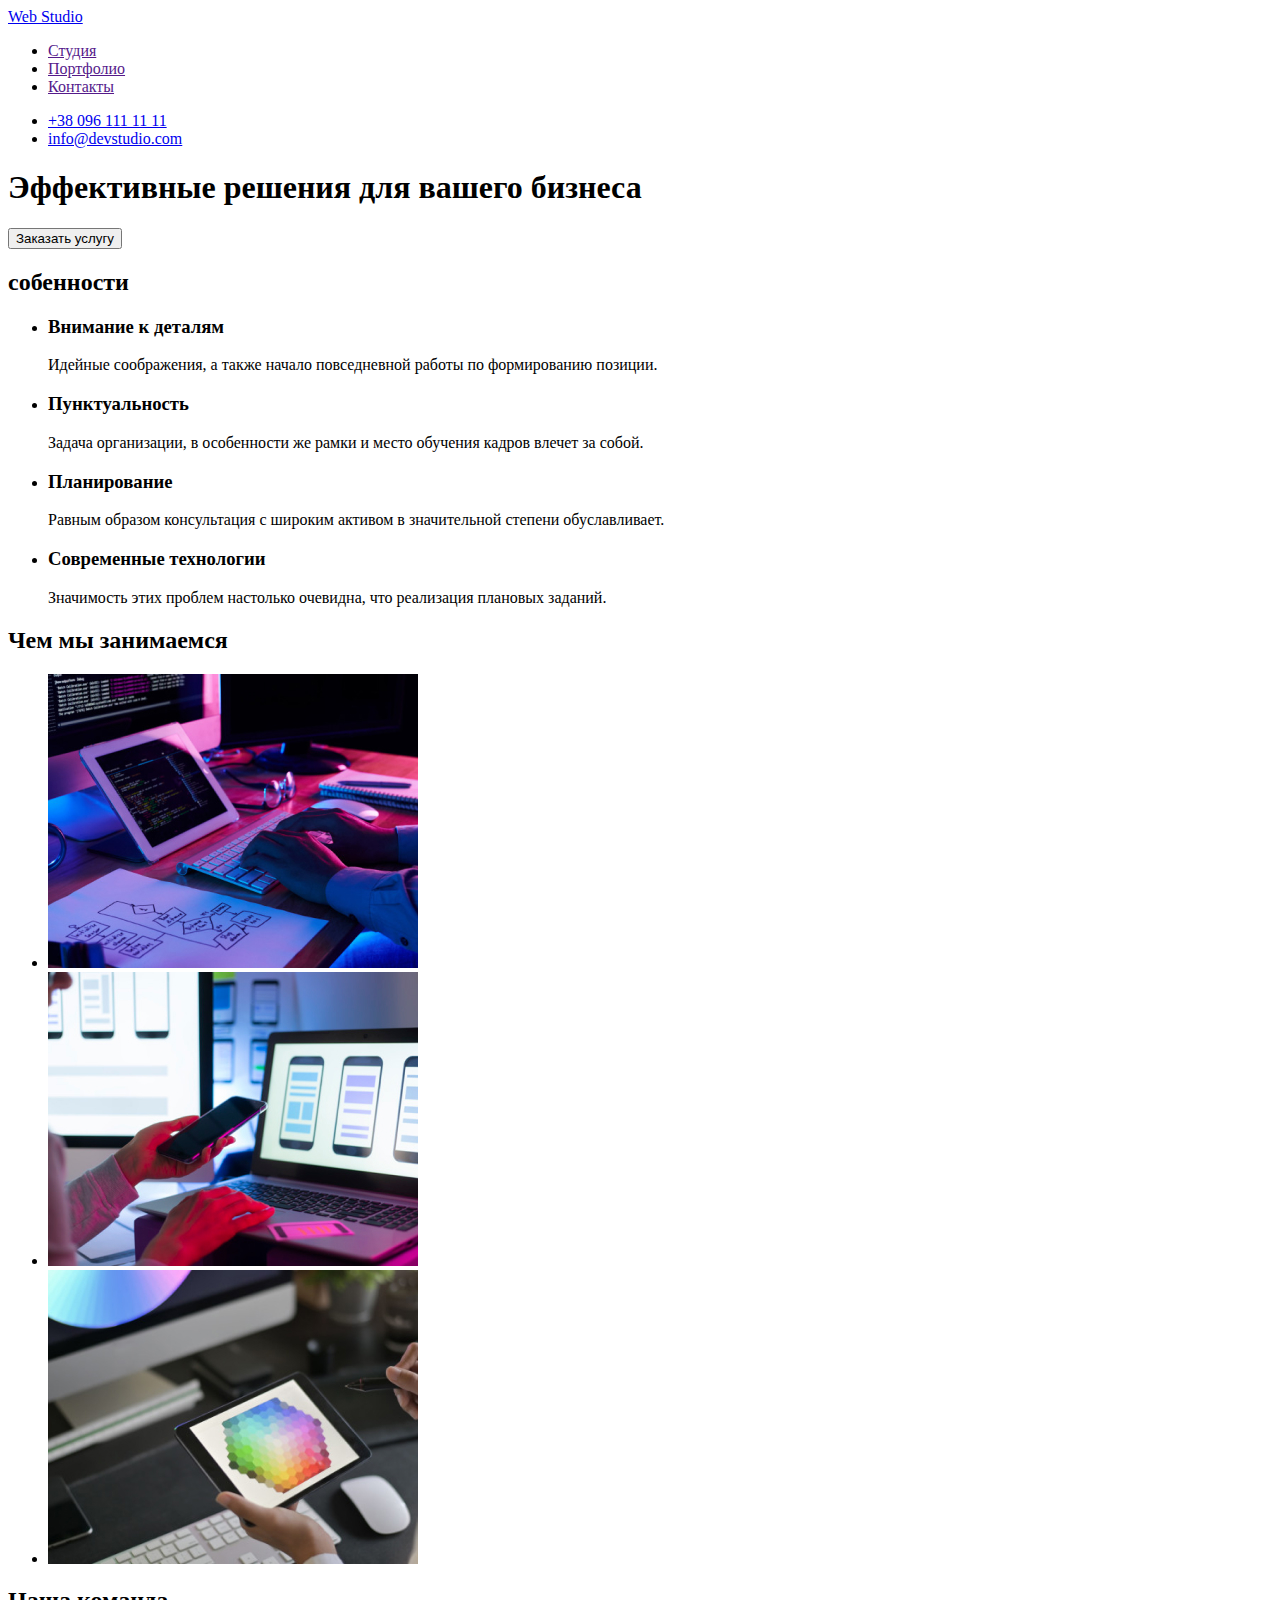
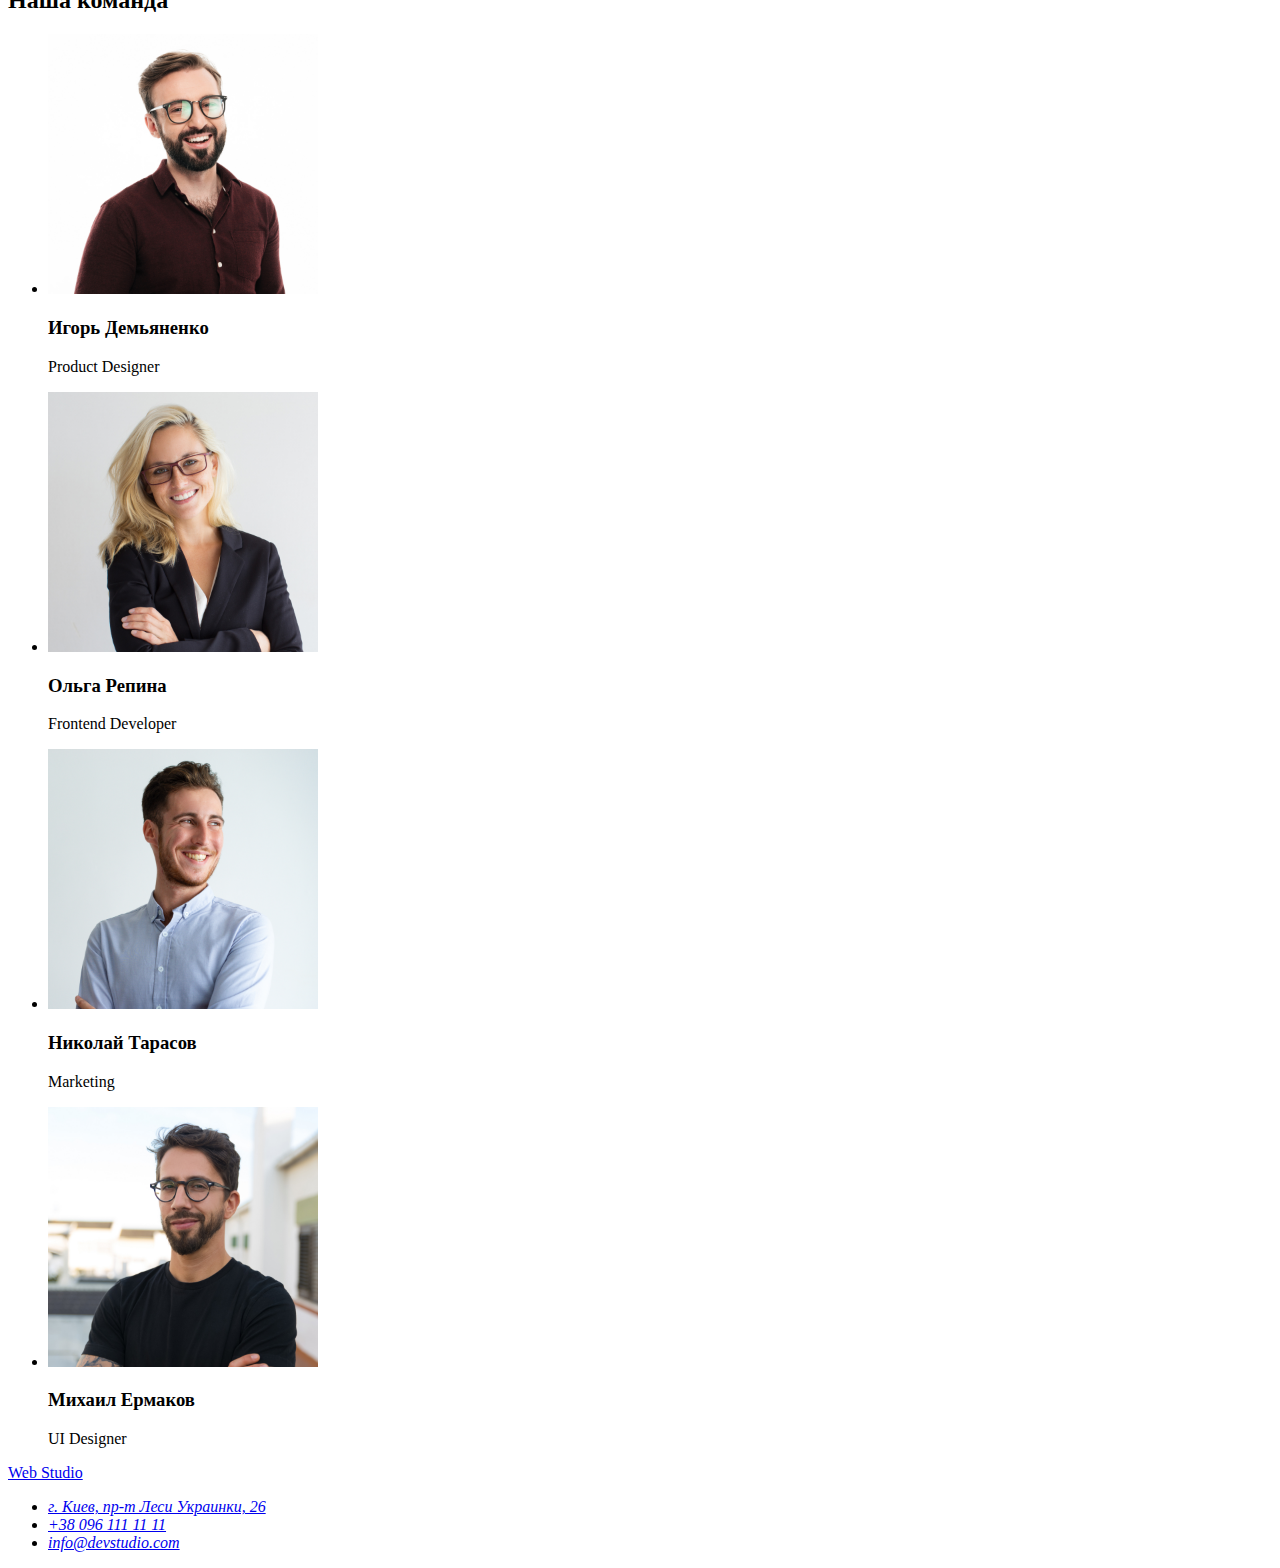
==== index.html @ ceca4559 "copy HW 1" ====
<!DOCTYPE html>
<html lang="ru">
<head>
    <meta charset="UTF-8">
    <meta http-equiv="X-UA-Compatible" content="IE=edge">
    <meta name="viewport" content="width=device-width, initial-scale=1.0">
    <title>Web Studio</title>
</head>
<body>
   

<!-- Строка с навигацией -->
<header>
<nav> 
     <a href="./">Web Studio</a>
<ul>
    <li><a href="">Студия</a></li>
    <li><a href="">Портфолио</a></li>
    <li><a href="">Контакты</a></li>
</ul>
</nav>
<ul> 
    <li><a href="tel:+380961111111">+38 096 111 11 11</a></li>
    <li><a href="mailto:info@devstudio.com">info@devstudio.com</a></li>
</ul>

</header>
<main>
<!-- Баннер  -->
    <section>
        <h1>Эффективные решения для вашего бизнеса</h1>
        <button type="button">Заказать услугу</button>
    </section>

<!-- Особеннсоти -->
<section>
    <h2>собенности</h2>
    <ul>
        <li><h3>Внимание к деталям</h3><p>Идейные соображения, а также начало повседневной работы по формированию позиции.</p></li>
        <li><h3>Пунктуальность</h3><p>Задача организации, в особенности же рамки и место обучения кадров влечет за собой.</p></li>
        <li><h3>Планирование</h3><p>Равным образом консультация с широким активом в значительной степени обуславливает.</p></li>
        <li><h3>Современные технологии</h3><p>Значимость этих проблем настолько очевидна, что реализация плановых заданий.</p></li>
    </ul>
</section>
<!-- Чем занимаемся -->
<section>
    <h2>Чем мы занимаемся</h2>
    <ul> 
    <li><img src="./images/img.jpg" alt="розробка сайтів" width="370"></li>
    <li><img src="./images/img2.jpg" alt="розробка мобільних додатків" width="370"></li>
    <li><img src="./images/img3.jpg" alt="дизайн лого" width="370"></li>
    </ul>
</section>
<!-- Команда -->
<section>
    <h2>Наша команда</h2>
    <ul>
        <li><div><img src="./images/igor.jpg" alt="" width="270"><h3>Игорь Демьяненко</h3><p>Product Designer</p></div></li>
        <li><div><img src="./images/olga.jpg" alt="" width="270"><h3>Ольга Репина</h3><p>Frontend Developer</p></div></li>
        <li><div><img src="./images/niko.jpg" alt="" width="270"><h3>Николай Тарасов</h3><p>Marketing</p></div></li>
        <li><div><img src="./images/miho.jpg" alt="" width="270"><h3>Михаил Ермаков</h3><p>UI Designer</p></div></li>

    </ul>
</section>
</main>
<!-- футер -->
<footer>
<a href="/">Web Studio</a>
<address>
    <ul>
        <li><a href="https://goo.gl/maps/2j7XMANTH2oE4sQw6" target="_blank" rel="noopener noreferrer">г. Киев, пр-т Леси Украинки, 26</a> </li>
        <li><a href="tel:+380961111111">+38 096 111 11 11</a></li>
        <li><a href="mailto:info@devstudio.com">info@devstudio.com</a></li>

</ul>
</address>
</footer>

</body>
</html>
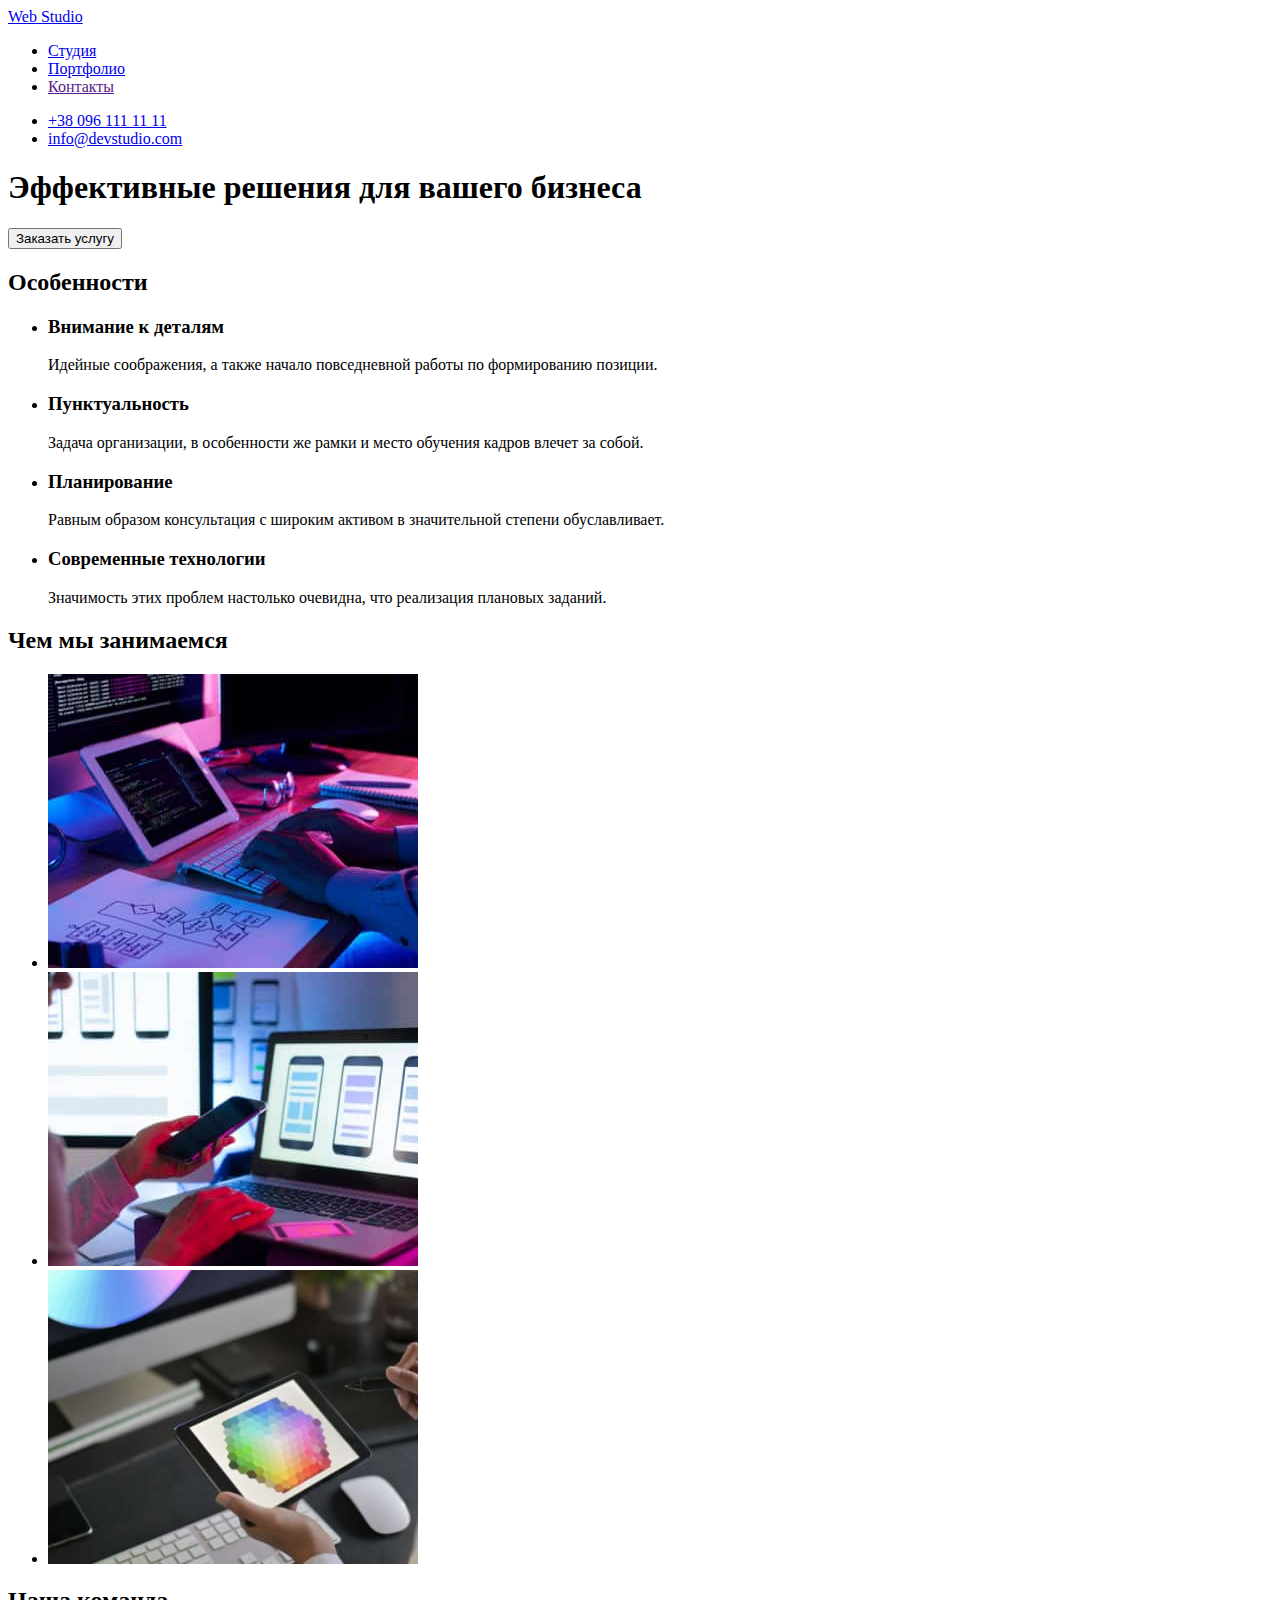
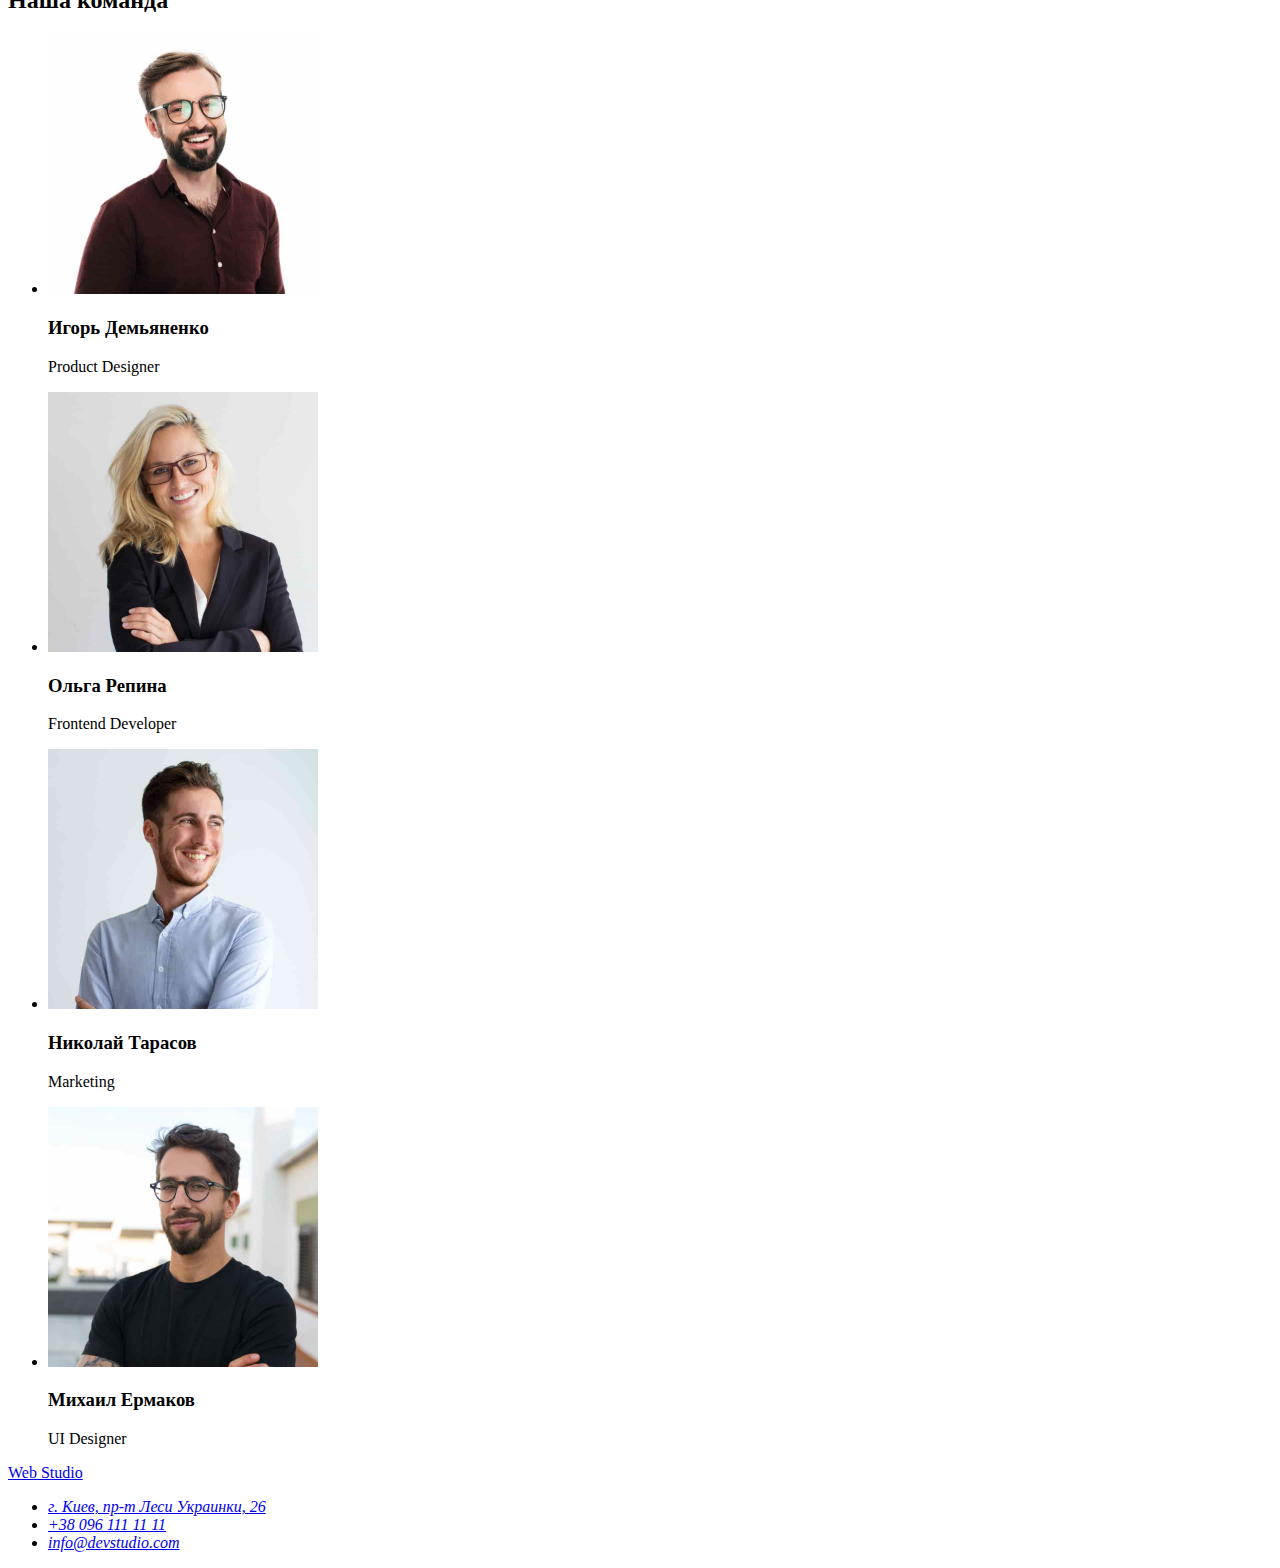
==== commit f196f576: "added links and css" ====
--- a/index.html
+++ b/index.html
@@ -1,21 +1,23 @@
 <!DOCTYPE html>
-<html lang="ru">
+<html lang="en">
 <head>
     <meta charset="UTF-8">
     <meta http-equiv="X-UA-Compatible" content="IE=edge">
     <meta name="viewport" content="width=device-width, initial-scale=1.0">
     <title>Web Studio</title>
+    <link rel="stylesheet" href="./css/styles.css">
+
 </head>
 <body>
    
 
 <!-- Строка с навигацией -->
-<header>
+<header class="header">
 <nav> 
-     <a href="./">Web Studio</a>
+     <a href="./"> <span class="web">Web</span> Studio</a>
 <ul>
-    <li><a href="">Студия</a></li>
-    <li><a href="">Портфолио</a></li>
+    <li><a href="./index.html">Студия</a></li>
+    <li><a href="./portfolio.html">Портфолио</a></li>
     <li><a href="">Контакты</a></li>
 </ul>
 </nav>
@@ -27,14 +29,14 @@
 </header>
 <main>
 <!-- Баннер  -->
-    <section>
+    <section class="banner">
         <h1>Эффективные решения для вашего бизнеса</h1>
         <button type="button">Заказать услугу</button>
     </section>
 
 <!-- Особеннсоти -->
 <section>
-    <h2>собенности</h2>
+    <h2 class="osob">Особенности</h2>
     <ul>
         <li><h3>Внимание к деталям</h3><p>Идейные соображения, а также начало повседневной работы по формированию позиции.</p></li>
         <li><h3>Пунктуальность</h3><p>Задача организации, в особенности же рамки и место обучения кадров влечет за собой.</p></li>
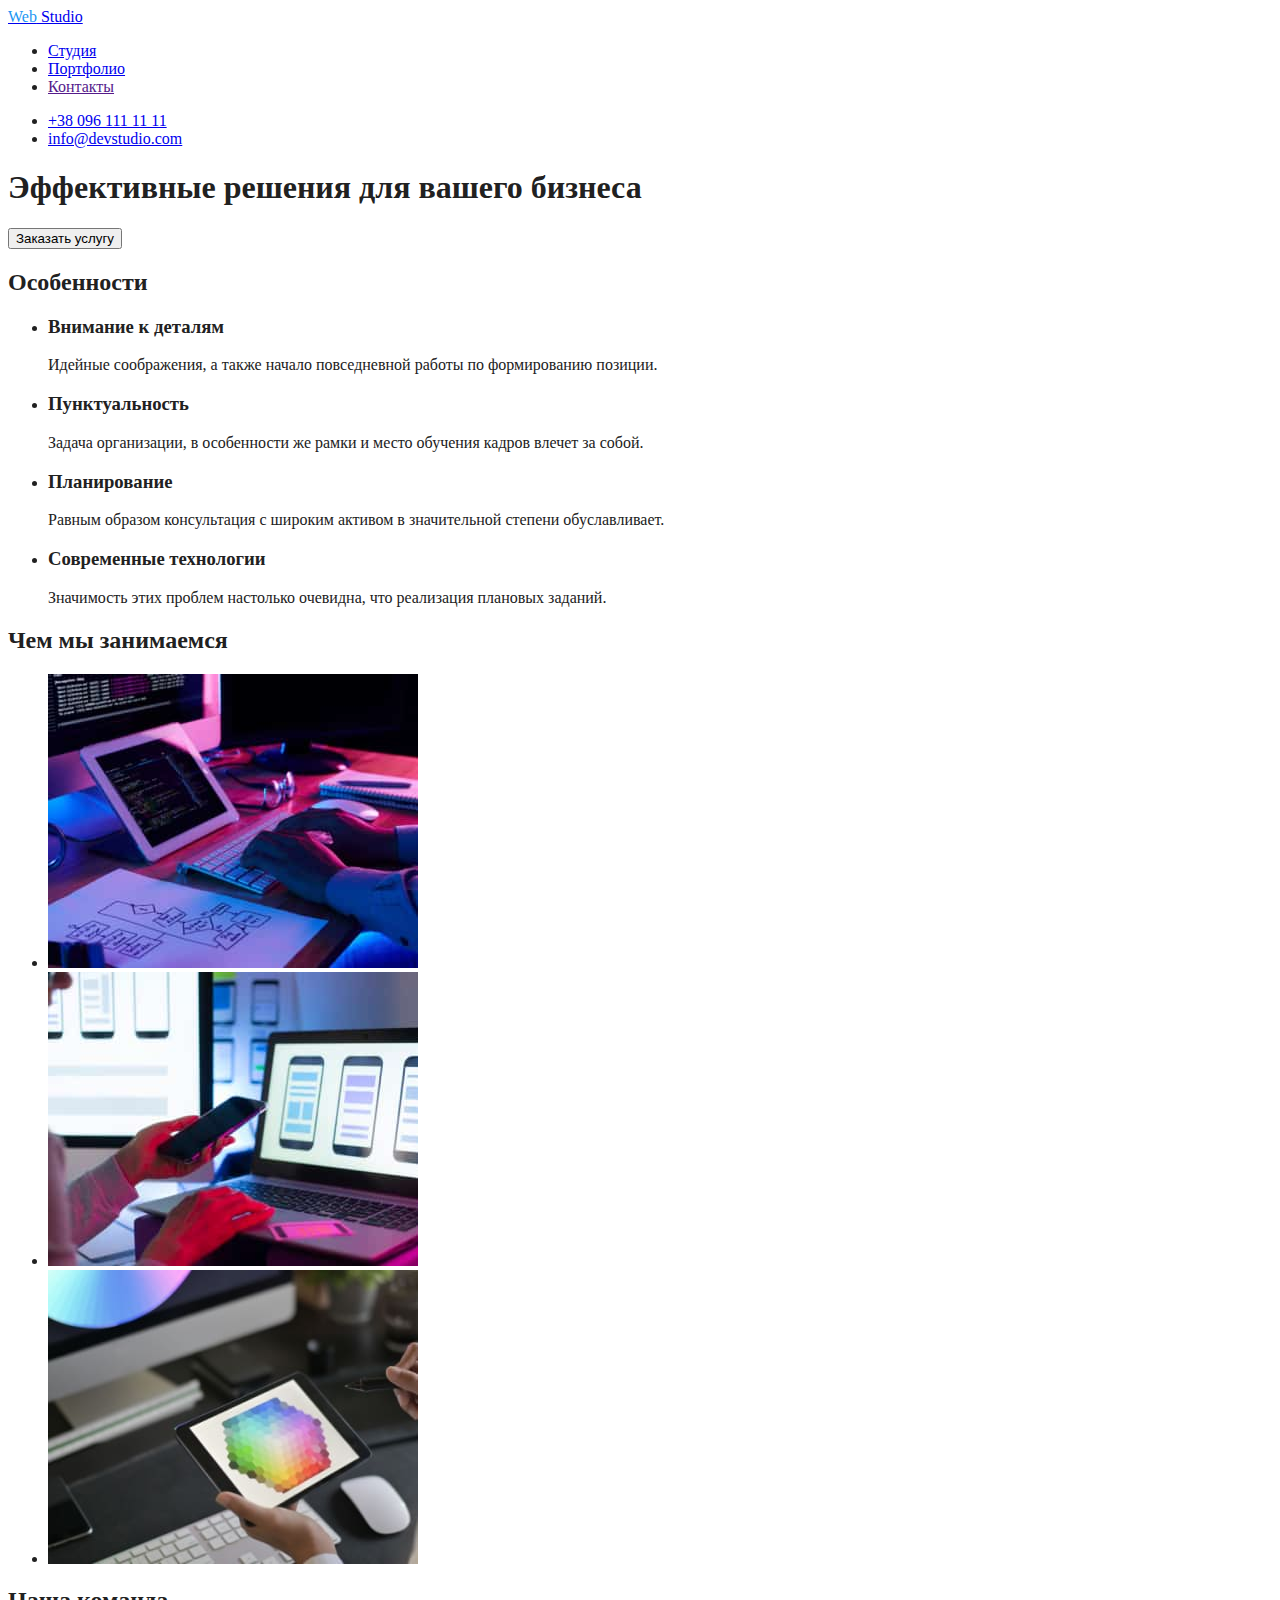
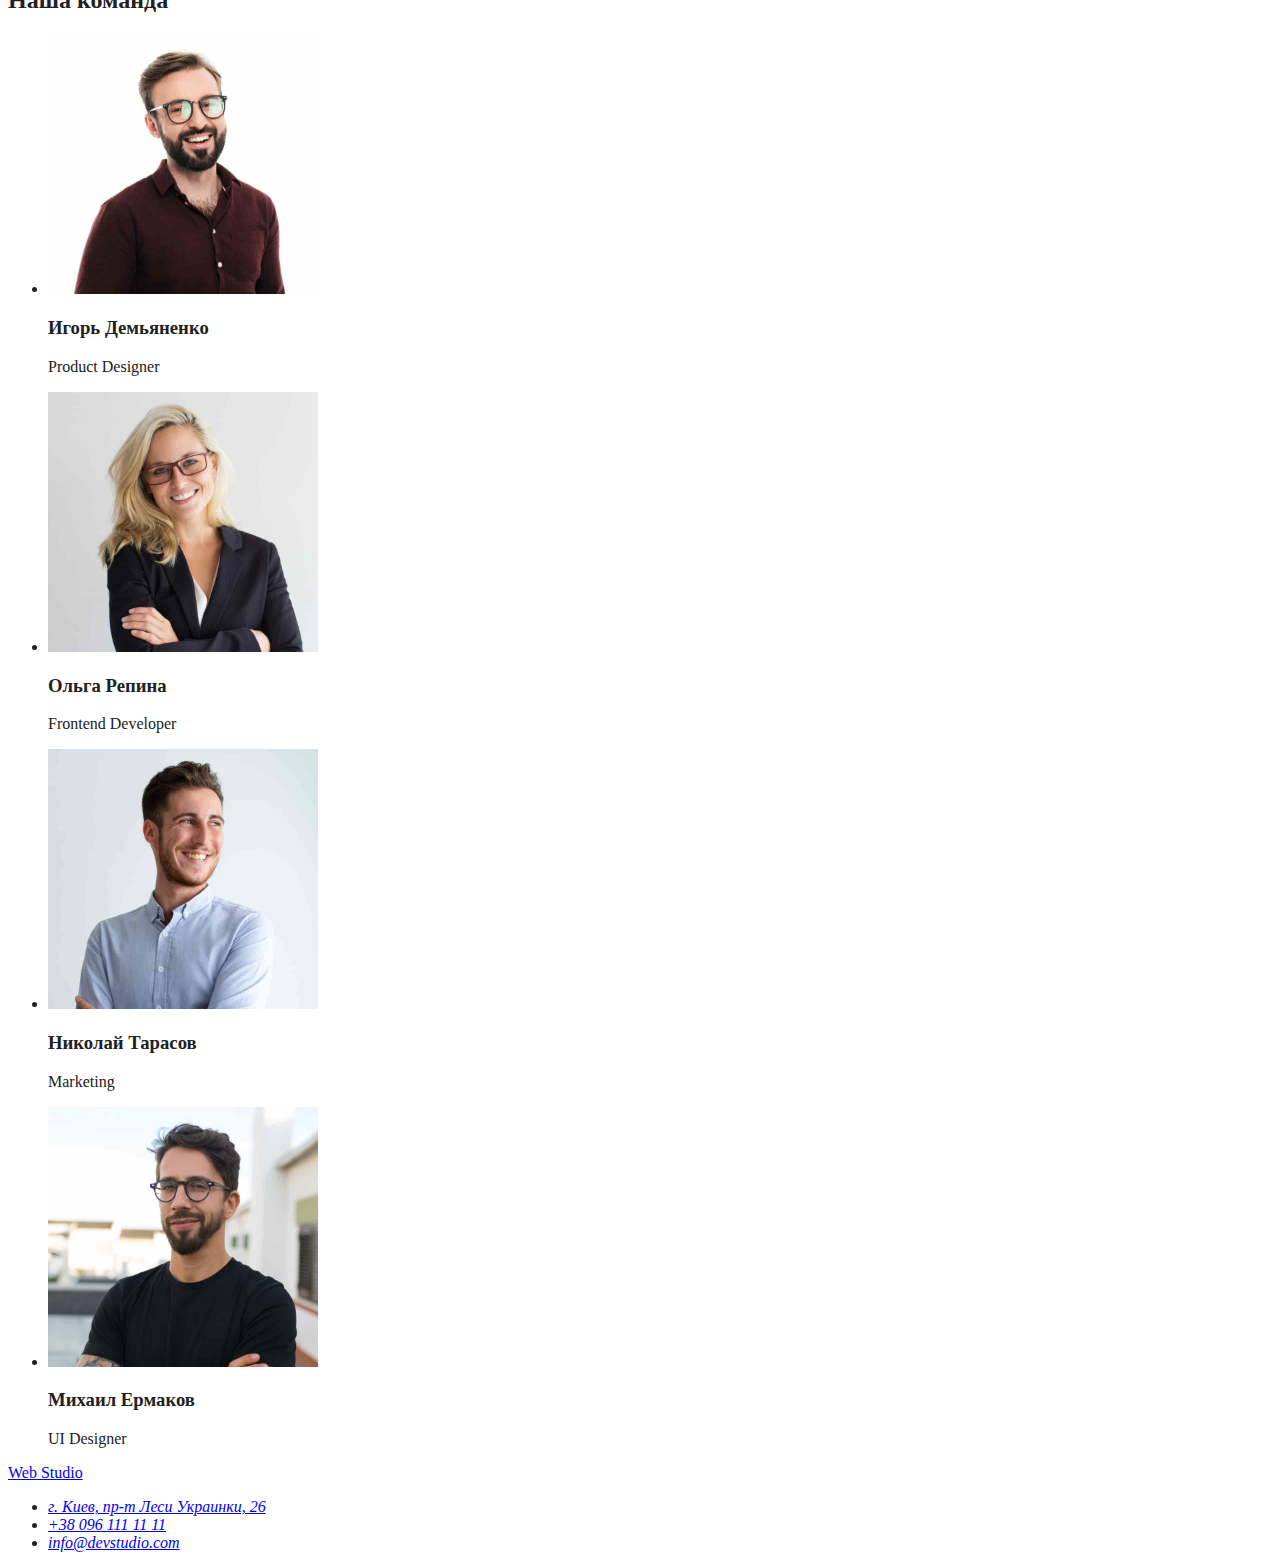
==== commit d041d842: "changed img , and adress img" ====
--- a/index.html
+++ b/index.html
@@ -1,82 +1,122 @@
 <!DOCTYPE html>
 <html lang="en">
-<head>
-    <meta charset="UTF-8">
-    <meta http-equiv="X-UA-Compatible" content="IE=edge">
-    <meta name="viewport" content="width=device-width, initial-scale=1.0">
+  <head>
+    <meta charset="UTF-8" />
+    <meta http-equiv="X-UA-Compatible" content="IE=edge" />
+    <meta name="viewport" content="width=device-width, initial-scale=1.0" />
     <title>Web Studio</title>
-    <link rel="stylesheet" href="./css/styles.css">
-
-</head>
-<body>
-   
-
-<!-- Строка с навигацией -->
-<header class="header">
-<nav> 
-     <a href="./"> <span class="web">Web</span> Studio</a>
-<ul>
-    <li><a href="./index.html">Студия</a></li>
-    <li><a href="./portfolio.html">Портфолио</a></li>
-    <li><a href="">Контакты</a></li>
-</ul>
-</nav>
-<ul> 
-    <li><a href="tel:+380961111111">+38 096 111 11 11</a></li>
-    <li><a href="mailto:info@devstudio.com">info@devstudio.com</a></li>
-</ul>
-
-</header>
-<main>
-<!-- Баннер  -->
-    <section class="banner">
+    <link rel="stylesheet" href="./css/styles.css" />
+  </head>
+  <body>
+    <!-- Строка с навигацией -->
+    <header>
+      <nav>
+        <a href="./"> <span class="web">Web</span> Studio</a>
+        <ul>
+          <li><a href=".bo/index.html">Студия</a></li>
+          <li><a href="./portfolio.html">Портфолио</a></li>
+          <li><a href="">Контакты</a></li>
+        </ul>
+      </nav>
+      <ul>
+        <li><a href="tel:+380961111111">+38 096 111 11 11</a></li>
+        <li><a href="mailto:info@devstudio.com">info@devstudio.com</a></li>
+      </ul>
+    </header>
+    <main>
+      <!-- Баннер  -->
+      <section class="banner">
         <h1>Эффективные решения для вашего бизнеса</h1>
         <button type="button">Заказать услугу</button>
-    </section>
+      </section>
 
-<!-- Особеннсоти -->
-<section>
-    <h2 class="osob">Особенности</h2>
-    <ul>
-        <li><h3>Внимание к деталям</h3><p>Идейные соображения, а также начало повседневной работы по формированию позиции.</p></li>
-        <li><h3>Пунктуальность</h3><p>Задача организации, в особенности же рамки и место обучения кадров влечет за собой.</p></li>
-        <li><h3>Планирование</h3><p>Равным образом консультация с широким активом в значительной степени обуславливает.</p></li>
-        <li><h3>Современные технологии</h3><p>Значимость этих проблем настолько очевидна, что реализация плановых заданий.</p></li>
-    </ul>
-</section>
-<!-- Чем занимаемся -->
-<section>
-    <h2>Чем мы занимаемся</h2>
-    <ul> 
-    <li><img src="./images/img.jpg" alt="розробка сайтів" width="370"></li>
-    <li><img src="./images/img2.jpg" alt="розробка мобільних додатків" width="370"></li>
-    <li><img src="./images/img3.jpg" alt="дизайн лого" width="370"></li>
-    </ul>
-</section>
-<!-- Команда -->
-<section>
-    <h2>Наша команда</h2>
-    <ul>
-        <li><div><img src="./images/igor.jpg" alt="" width="270"><h3>Игорь Демьяненко</h3><p>Product Designer</p></div></li>
-        <li><div><img src="./images/olga.jpg" alt="" width="270"><h3>Ольга Репина</h3><p>Frontend Developer</p></div></li>
-        <li><div><img src="./images/niko.jpg" alt="" width="270"><h3>Николай Тарасов</h3><p>Marketing</p></div></li>
-        <li><div><img src="./images/miho.jpg" alt="" width="270"><h3>Михаил Ермаков</h3><p>UI Designer</p></div></li>
-
-    </ul>
-</section>
-</main>
-<!-- футер -->
-<footer>
-<a href="/">Web Studio</a>
-<address>
-    <ul>
-        <li><a href="https://goo.gl/maps/2j7XMANTH2oE4sQw6" target="_blank" rel="noopener noreferrer">г. Киев, пр-т Леси Украинки, 26</a> </li>
-        <li><a href="tel:+380961111111">+38 096 111 11 11</a></li>
-        <li><a href="mailto:info@devstudio.com">info@devstudio.com</a></li>
-
-</ul>
-</address>
-</footer>
-
-</body>
-</html>+      <!-- Особеннсоти -->
+      <section>
+        <h2 class="osob">Особенности</h2>
+        <ul>
+          <li>
+            <h3>Внимание к деталям</h3>
+            <p>Идейные соображения, а также начало повседневной работы по формированию позиции.</p>
+          </li>
+          <li>
+            <h3>Пунктуальность</h3>
+            <p>
+              Задача организации, в особенности же рамки и место обучения кадров влечет за собой.
+            </p>
+          </li>
+          <li>
+            <h3>Планирование</h3>
+            <p>
+              Равным образом консультация с широким активом в значительной степени обуславливает.
+            </p>
+          </li>
+          <li>
+            <h3>Современные технологии</h3>
+            <p>Значимость этих проблем настолько очевидна, что реализация плановых заданий.</p>
+          </li>
+        </ul>
+      </section>
+      <!-- Чем занимаемся -->
+      <section>
+        <h2>Чем мы занимаемся</h2>
+        <ul>
+          <li><img src="./images/img.jpg" alt="розробка сайтів" width="370" /></li>
+          <li><img src="./images/img2.jpg" alt="розробка мобільних додатків" width="370" /></li>
+          <li><img src="./images/img3.jpg" alt="дизайн лого" width="370" /></li>
+        </ul>
+      </section>
+      <!-- Команда -->
+      <section>
+        <h2>Наша команда</h2>
+        <ul>
+          <li>
+            <div>
+              <img src="./images/igor.jpg" alt="" width="270" />
+              <h3>Игорь Демьяненко</h3>
+              <p>Product Designer</p>
+            </div>
+          </li>
+          <li>
+            <div>
+              <img src="./images/olga.jpg" alt="" width="270" />
+              <h3>Ольга Репина</h3>
+              <p>Frontend Developer</p>
+            </div>
+          </li>
+          <li>
+            <div>
+              <img src="./images/niko.jpg" alt="" width="270" />
+              <h3>Николай Тарасов</h3>
+              <p>Marketing</p>
+            </div>
+          </li>
+          <li>
+            <div>
+              <img src="./images/miho.jpg" alt="" width="270" />
+              <h3>Михаил Ермаков</h3>
+              <p>UI Designer</p>
+            </div>
+          </li>
+        </ul>
+      </section>
+    </main>
+    <!-- футер -->
+    <footer>
+      <a href="/">Web Studio</a>
+      <address>
+        <ul>
+          <li>
+            <a
+              href="https://goo.gl/maps/2j7XMANTH2oE4sQw6"
+              target="_blank"
+              rel="noopener noreferrer"
+              >г. Киев, пр-т Леси Украинки, 26</a
+            >
+          </li>
+          <li><a href="tel:+380961111111">+38 096 111 11 11</a></li>
+          <li><a href="mailto:info@devstudio.com">info@devstudio.com</a></li>
+        </ul>
+      </address>
+    </footer>
+  </body>
+</html>
--- a/css/styles.css
+++ b/css/styles.css
@@ -0,0 +1,21 @@
+/* colors for project */
+:root { 
+    --main-text-color: #212121;
+    --secondary-text-color : #757575;
+    --main-color-project : #FFFFFF;
+    --secondary-color-project : #2196F3;
+    --background-second-color: #2F303A;
+
+    
+}
+
+
+
+/* tag body */
+
+body {background-color: var(--main-color-project);
+color: var(--main-text-color);}
+
+/* CSS Header */
+
+.web {color: var(--secondary-color-project) ;}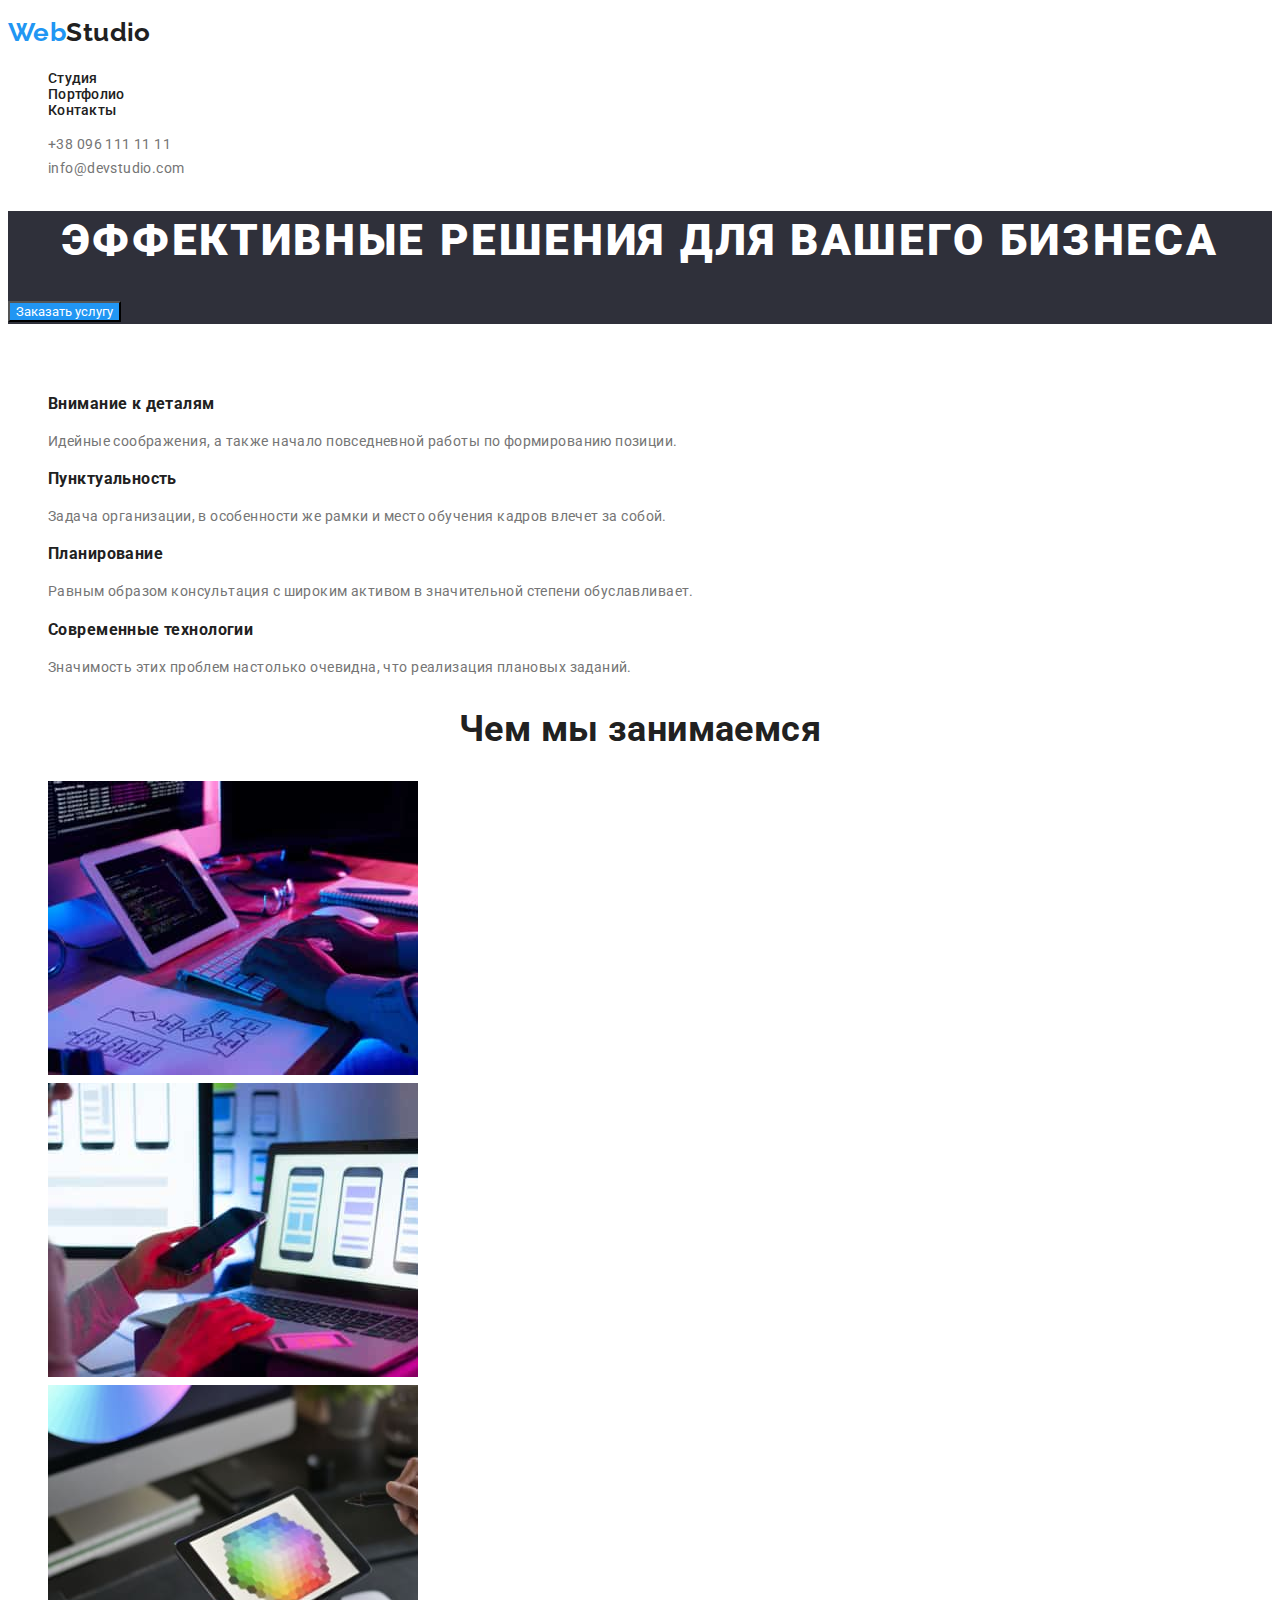
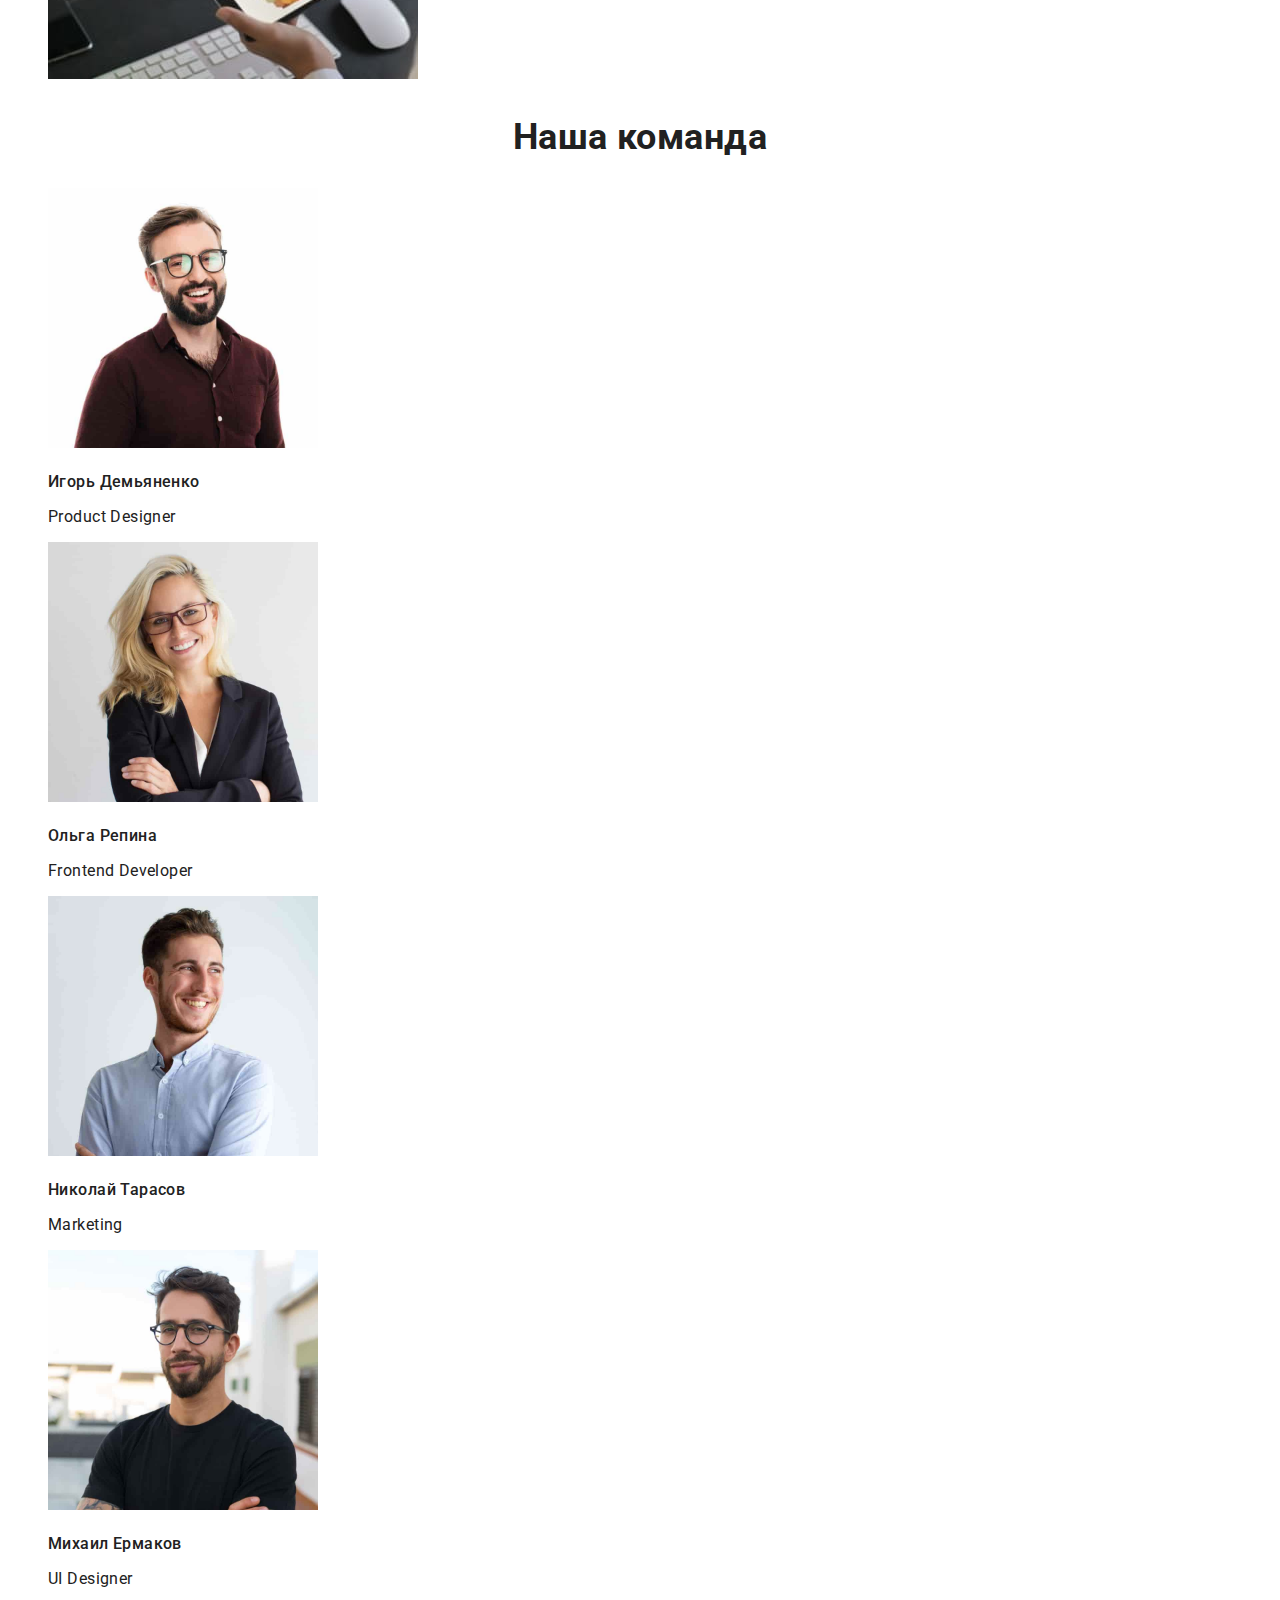
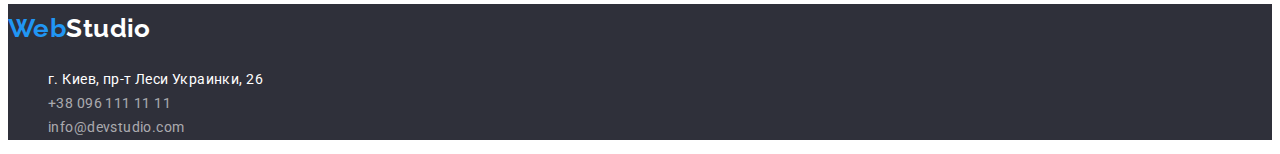
==== commit 408544e4: "complited portfolio.html and CSS for whole file" ====
--- a/index.html
+++ b/index.html
@@ -5,116 +5,123 @@
     <meta http-equiv="X-UA-Compatible" content="IE=edge" />
     <meta name="viewport" content="width=device-width, initial-scale=1.0" />
     <title>Web Studio</title>
+    <link rel="preconnect" href="https://fonts.googleapis.com" />
+    <link rel="preconnect" href="https://fonts.gstatic.com" crossorigin />
+    <link
+      href="https://fonts.googleapis.com/css2?family=Raleway:wght@700&family=Roboto:wght@400;500;700;900&display=swap"
+      rel="stylesheet"
+    />
     <link rel="stylesheet" href="./css/styles.css" />
   </head>
   <body>
-    <!-- Строка с навигацией -->
+    <!-- Navigation -->
     <header>
-      <nav>
-        <a href="./"> <span class="web">Web</span> Studio</a>
-        <ul>
-          <li><a href=".bo/index.html">Студия</a></li>
-          <li><a href="./portfolio.html">Портфолио</a></li>
-          <li><a href="">Контакты</a></li>
+      <nav class="header-nav">
+        <a href="./index.html" class="logo"> <span class="textweb">Web</span>Studio</a>
+        <ul class="list">
+          <li><a href="./index.html" class="nav-link">Студия</a></li>
+          <li><a href="./portfolio.html" class="nav-link">Портфолио</a></li>
+          <li><a href="#" class="nav-link">Контакты</a></li>
         </ul>
       </nav>
-      <ul>
-        <li><a href="tel:+380961111111">+38 096 111 11 11</a></li>
-        <li><a href="mailto:info@devstudio.com">info@devstudio.com</a></li>
+      <ul class="list">
+        <li><a href="tel:+380961111111" class="contacts-header">+38 096 111 11 11</a></li>
+        <li><a href="mailto:info@devstudio.com" class="contacts-header">info@devstudio.com</a></li>
       </ul>
     </header>
     <main>
-      <!-- Баннер  -->
-      <section class="banner">
-        <h1>Эффективные решения для вашего бизнеса</h1>
+      <!-- Hero  -->
+      <section class="hero">
+        <h1 class="title">Эффективные решения для вашего бизнеса</h1>
         <button type="button">Заказать услугу</button>
       </section>
 
-      <!-- Особеннсоти -->
-      <section>
-        <h2 class="osob">Особенности</h2>
-        <ul>
+      <!--Features -->
+      <section class="features">
+        <h2 class="s-title">Особенности</h2>
+        <ul class="list">
           <li>
-            <h3>Внимание к деталям</h3>
+            <h3 class="title">Внимание к деталям</h3>
             <p>Идейные соображения, а также начало повседневной работы по формированию позиции.</p>
           </li>
           <li>
-            <h3>Пунктуальность</h3>
+            <h3 class="title">Пунктуальность</h3>
             <p>
               Задача организации, в особенности же рамки и место обучения кадров влечет за собой.
             </p>
           </li>
           <li>
-            <h3>Планирование</h3>
+            <h3 class="title">Планирование</h3>
             <p>
               Равным образом консультация с широким активом в значительной степени обуславливает.
             </p>
           </li>
           <li>
-            <h3>Современные технологии</h3>
+            <h3 class="title">Современные технологии</h3>
             <p>Значимость этих проблем настолько очевидна, что реализация плановых заданий.</p>
           </li>
         </ul>
       </section>
-      <!-- Чем занимаемся -->
-      <section>
-        <h2>Чем мы занимаемся</h2>
-        <ul>
+      <!-- What we Do -->
+      <section class="works">
+        <h2 class="title">Чем мы занимаемся</h2>
+        <ul class="list">
           <li><img src="./images/img.jpg" alt="розробка сайтів" width="370" /></li>
           <li><img src="./images/img2.jpg" alt="розробка мобільних додатків" width="370" /></li>
           <li><img src="./images/img3.jpg" alt="дизайн лого" width="370" /></li>
         </ul>
       </section>
-      <!-- Команда -->
-      <section>
-        <h2>Наша команда</h2>
-        <ul>
+      <!-- Team -->
+      <section class="team">
+        <h2 class="title">Наша команда</h2>
+        <ul class="list">
           <li>
             <div>
               <img src="./images/igor.jpg" alt="" width="270" />
-              <h3>Игорь Демьяненко</h3>
-              <p>Product Designer</p>
+              <h3 class="name">Игорь Демьяненко</h3>
+              <p class="job">Product Designer</p>
             </div>
           </li>
           <li>
             <div>
               <img src="./images/olga.jpg" alt="" width="270" />
-              <h3>Ольга Репина</h3>
-              <p>Frontend Developer</p>
+              <h3 class="name">Ольга Репина</h3>
+              <p class="job">Frontend Developer</p>
             </div>
           </li>
           <li>
             <div>
               <img src="./images/niko.jpg" alt="" width="270" />
-              <h3>Николай Тарасов</h3>
-              <p>Marketing</p>
+              <h3 class="name">Николай Тарасов</h3>
+              <p class="job">Marketing</p>
             </div>
           </li>
           <li>
             <div>
               <img src="./images/miho.jpg" alt="" width="270" />
-              <h3>Михаил Ермаков</h3>
-              <p>UI Designer</p>
+              <h3 class="name">Михаил Ермаков</h3>
+              <p class="job">UI Designer</p>
             </div>
           </li>
         </ul>
       </section>
     </main>
     <!-- футер -->
-    <footer>
-      <a href="/">Web Studio</a>
+    <footer class="foot">
+      <a href="./index.html" class="logo"><span class="textweb">Web</span><span class="textstudio">Studio</span></a>
       <address>
-        <ul>
+        <ul class="list">
           <li>
             <a
               href="https://goo.gl/maps/2j7XMANTH2oE4sQw6"
               target="_blank"
               rel="noopener noreferrer"
+              class="link adress"
               >г. Киев, пр-т Леси Украинки, 26</a
             >
           </li>
-          <li><a href="tel:+380961111111">+38 096 111 11 11</a></li>
-          <li><a href="mailto:info@devstudio.com">info@devstudio.com</a></li>
+          <li><a href="tel:+380961111111" class="link contact">+38 096 111 11 11</a></li>
+          <li><a href="mailto:info@devstudio.com" class="link contact">info@devstudio.com</a></li>
         </ul>
       </address>
     </footer>
--- a/css/styles.css
+++ b/css/styles.css
@@ -1,21 +1,196 @@
 /* colors for project */
-:root { 
-    --main-text-color: #212121;
-    --secondary-text-color : #757575;
-    --main-color-project : #FFFFFF;
-    --secondary-color-project : #2196F3;
-    --background-second-color: #2F303A;
-
-    
+:root {
+  --main-text-color: #212121;
+  --secondary-text-color: #757575;
+  --main-color-project: #ffffff;
+  --secondary-color-project: #2196f3;
+  --background-second-color: #2f303a;
 }
-
-
 
 /* tag body */
 
-body {background-color: var(--main-color-project);
-color: var(--main-text-color);}
+body {
+  background-color: var(--main-color-project);
+  color: var(--main-text-color);
+  font-family: Roboto, sans-serif;
+  font-size: 14px;
+  line-height: 1.71;
+  letter-spacing: 0.03em;
+}
+button {
+  font-family: inherit;
+}
+
+/* For document */
+
+.list {
+  list-style: none;
+}
 
 /* CSS Header */
 
-.web {color: var(--secondary-color-project) ;}+/* webstudio */
+.logo {
+  color: var(--main-text-color);
+  text-decoration: none;
+  font-family: 'Raleway', sans-serif;
+  font-weight: 700;
+  font-size: 26px;
+  line-height: 1.9;
+}
+.textweb {
+  color: var(--secondary-color-project);
+}
+
+/* Navigation header */
+
+.header-nav .list {
+  font-weight: 500;
+  line-height: 1.14;
+  letter-spacing: 0.02em;
+}
+
+.nav-link {
+  color: var(--main-text-color);
+  text-decoration: none;
+}
+
+.nav-link:hover,
+.nav-link:focus {
+  color: var(--secondary-color-project);
+}
+
+.contacts-header {
+  color: var(--secondary-text-color);
+  text-decoration: none;
+}
+.contacts-header:focus,
+.contacts-header:hover {
+  color: var(--secondary-color-project);
+}
+
+/* CSS main HTML */
+
+/* Hero */
+.hero {
+  background-color: var(--background-second-color);
+}
+
+.hero .title {
+  color: var(--main-color-project);
+  font-weight: 900;
+  font-size: 44px;
+  line-height: 1.36;
+  text-align: center;
+  letter-spacing: 0.06em;
+  text-transform: uppercase;
+}
+
+.hero button {
+  color: var(--main-color-project);
+  background-color: var(--secondary-color-project);
+  cursor: pointer;
+}
+
+/* features */
+
+.features .s-title {
+  opacity: 0;
+  /* display: none;*/
+}
+
+.features .list {
+  line-height: 1.71;
+  color: var(--secondary-text-color);
+}
+
+.features .title {
+  font-weight: 700;
+  line-height: 1.14;
+  color: var(--main-text-color);
+}
+
+/* what we do  */
+
+.works .title,
+.team .title {
+  font-weight: 700;
+  font-size: 36px;
+  line-height: 1.16;
+  text-align: center;
+}
+
+/* Team  */
+
+.team .name {
+  font-weight: 500;
+  font-size: 16px;
+  line-height: 1.19;
+}
+.team .job {
+  font-size: 16px;
+  line-height: 1.19;
+}
+
+/* CSS footer */
+.foot { 
+  background-color: var(--background-second-color);
+}
+
+.foot address {font-style: normal;
+}
+.textstudio {
+  color: var(--main-color-project);
+}
+.foot .link {
+  font-size: 14px;
+  line-height: 1.71;
+  letter-spacing: 0.03em;
+  color: rgba(255, 255, 255, 0.6);
+  text-decoration: none;
+}
+
+.foot .contact:hover,
+.foot .contact:focus {
+  color: var(--secondary-color-project);
+}
+
+.foot .adress {
+  color: var(--main-color-project);
+}
+
+/* CSS main Portfolio */
+
+.list-button {
+    list-style: none;
+/* font-weight: 500;
+font-size: 16px;
+line-height: 1.62px; */
+}
+.list-button button {
+font-family:Roboto, sans-serif;
+font-style: normal;
+font-size: 16px;
+font-weight: 500;
+cursor: pointer;
+color: var(--main-text-color);
+background-color: #F5F4FA ;
+ }
+
+ .list-button button:hover,.list-button button:focus {
+    color: var(--main-color-project);
+    background-color: var(--secondary-color-project);
+ }
+
+.list-projects {
+font-size: 16px;
+line-height: 1.88;
+color: var(--secondary-text-color);
+list-style: none;}
+
+.list-projects .title { 
+font-weight: 700;
+font-size: 18px;
+line-height: 2;
+letter-spacing: 0.06em;
+color: var(--main-text-color);}
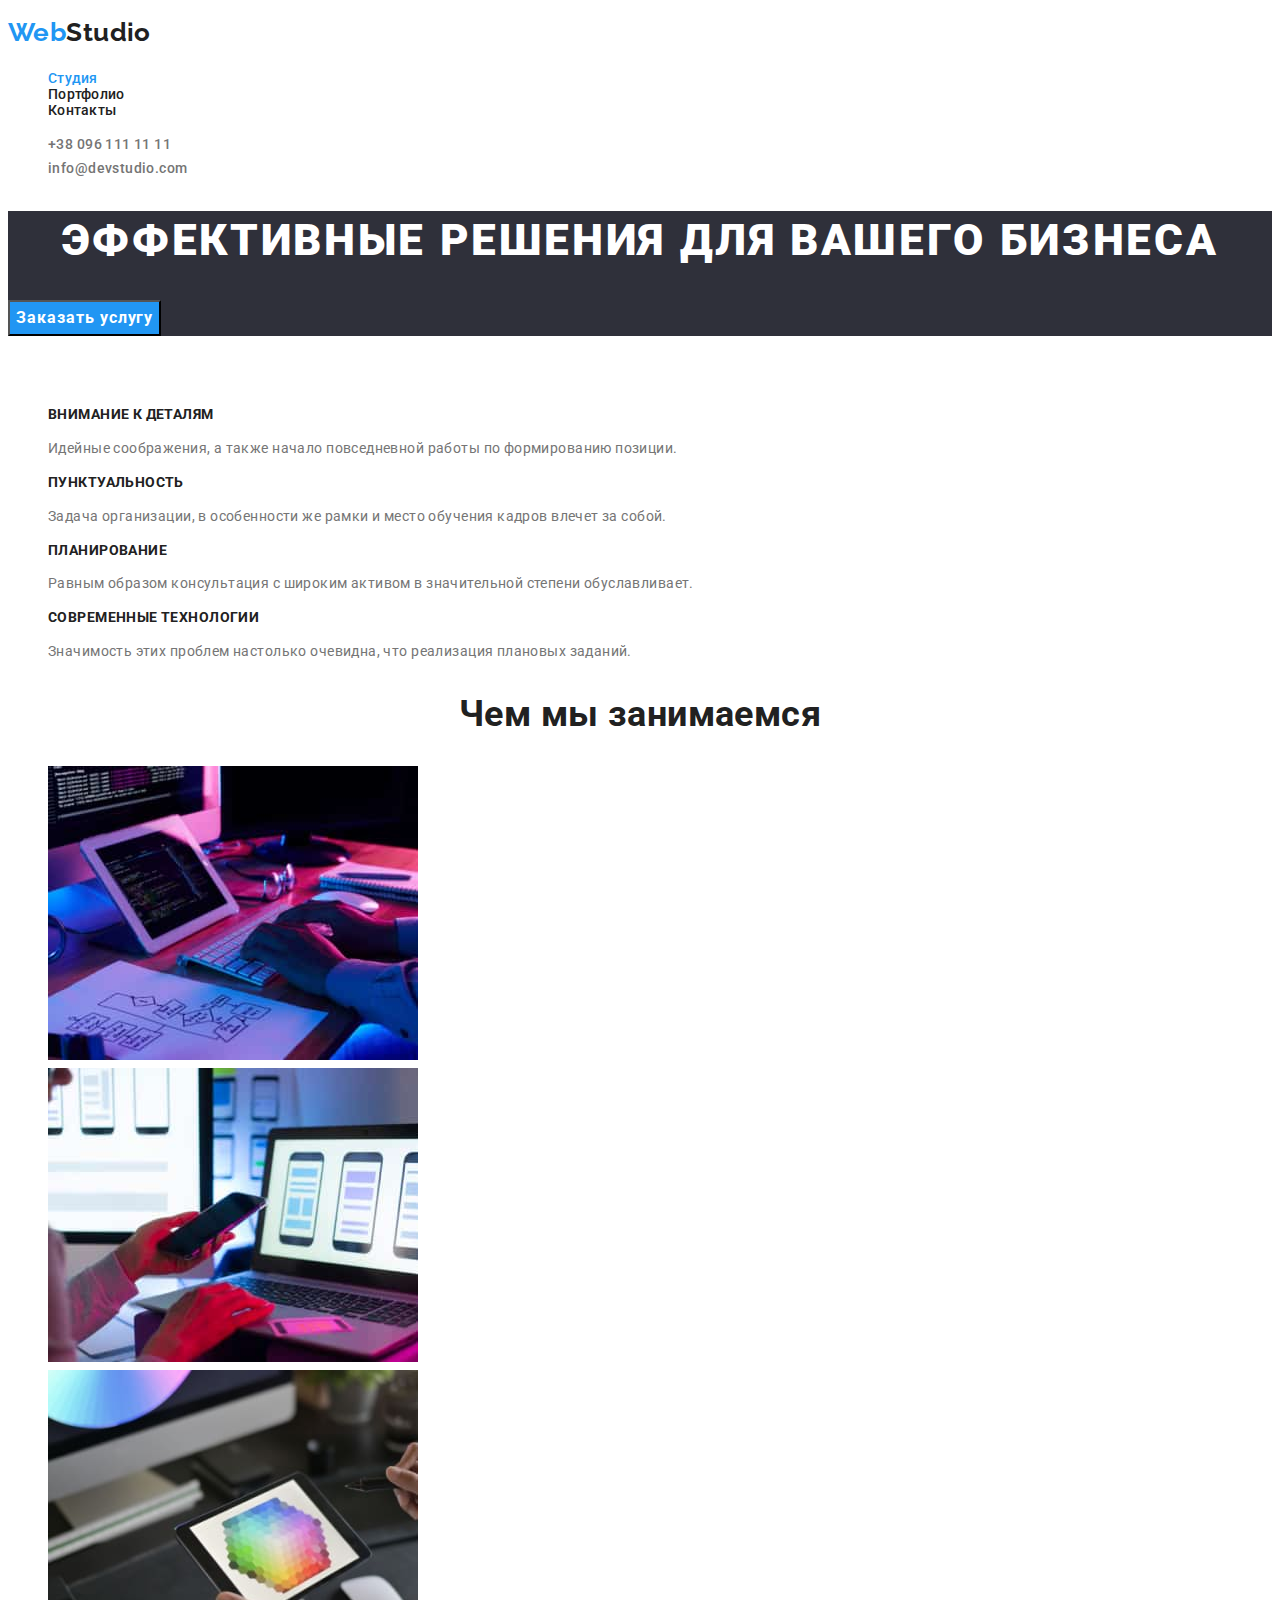
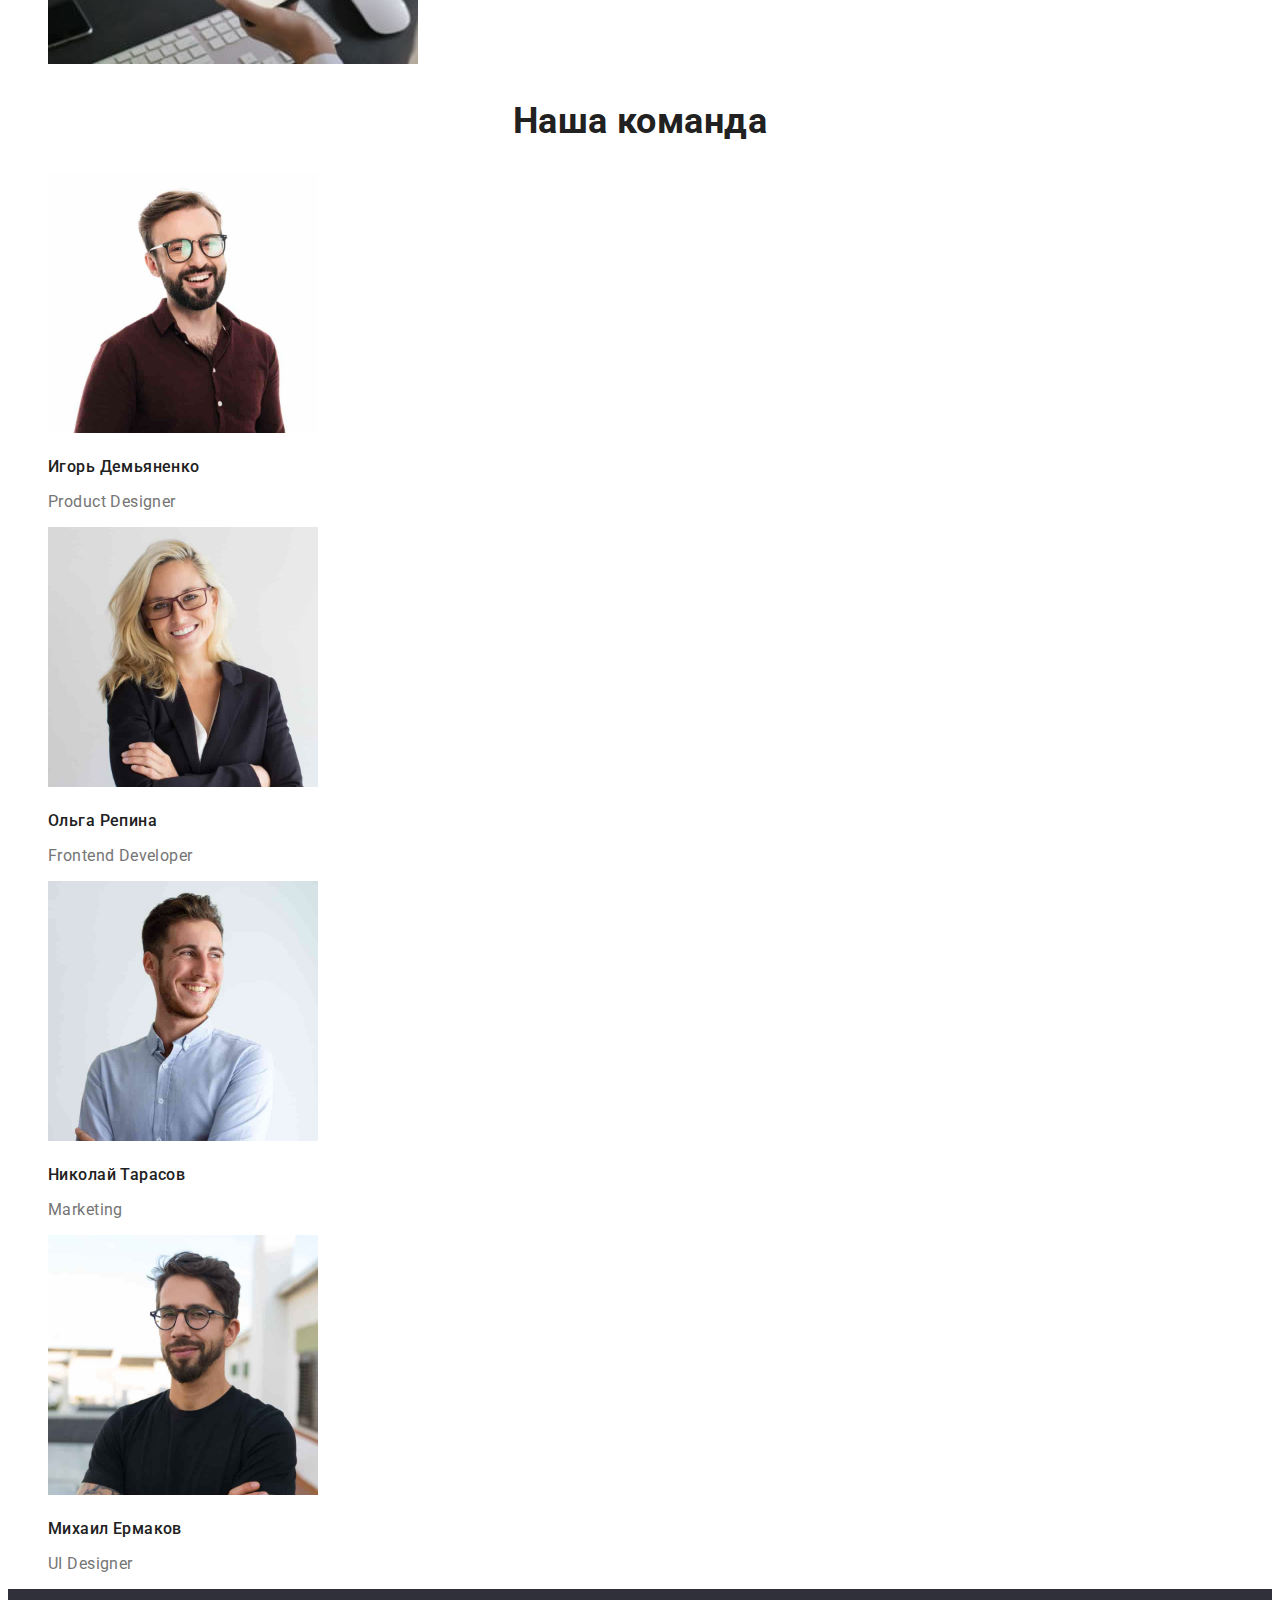
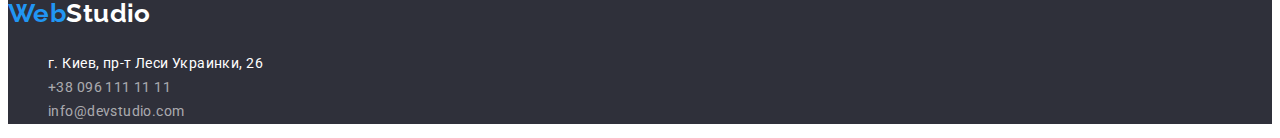
==== commit 78b88ad7: "fixed contacts text , fixed current , fixed text in main" ====
--- a/index.html
+++ b/index.html
@@ -1,5 +1,5 @@
 <!DOCTYPE html>
-<html lang="en">
+<html lang="ru">
   <head>
     <meta charset="UTF-8" />
     <meta http-equiv="X-UA-Compatible" content="IE=edge" />
@@ -19,7 +19,7 @@
       <nav class="header-nav">
         <a href="./index.html" class="logo"> <span class="textweb">Web</span>Studio</a>
         <ul class="list">
-          <li><a href="./index.html" class="nav-link">Студия</a></li>
+          <li><a href="./index.html" class="nav-link current">Студия</a></li>
           <li><a href="./portfolio.html" class="nav-link">Портфолио</a></li>
           <li><a href="#" class="nav-link">Контакты</a></li>
         </ul>
--- a/css/styles.css
+++ b/css/styles.css
@@ -17,9 +17,6 @@
   line-height: 1.71;
   letter-spacing: 0.03em;
 }
-button {
-  font-family: inherit;
-}
 
 /* For document */
 
@@ -60,9 +57,14 @@
   color: var(--secondary-color-project);
 }
 
+.list .nav-link.current { 
+  color: var(--secondary-color-project);
+}
+
 .contacts-header {
   color: var(--secondary-text-color);
   text-decoration: none;
+  font-weight: 500;
 }
 .contacts-header:focus,
 .contacts-header:hover {
@@ -90,6 +92,17 @@
   color: var(--main-color-project);
   background-color: var(--secondary-color-project);
   cursor: pointer;
+  font-family: Roboto, sans-serif;
+  font-size: 16px;
+  font-weight: 700;
+  line-height: 1.88;
+  letter-spacing: 0.06em;
+}
+
+.hero button:hover,
+.hero button:focus {
+  background-color: var(--main-color-project);
+  color: var(--secondary-color-project);
 }
 
 /* features */
@@ -106,6 +119,8 @@
 
 .features .title {
   font-weight: 700;
+ font-size: 14px;
+ text-transform: uppercase;
   line-height: 1.14;
   color: var(--main-text-color);
 }
@@ -130,14 +145,16 @@
 .team .job {
   font-size: 16px;
   line-height: 1.19;
+  color: var(--secondary-text-color);
 }
 
 /* CSS footer */
-.foot { 
+.foot {
   background-color: var(--background-second-color);
 }
 
-.foot address {font-style: normal;
+.foot address {
+  font-style: normal;
 }
 .textstudio {
   color: var(--main-color-project);
@@ -162,35 +179,36 @@
 /* CSS main Portfolio */
 
 .list-button {
-    list-style: none;
-/* font-weight: 500;
-font-size: 16px;
-line-height: 1.62px; */
+  list-style: none;
 }
 .list-button button {
-font-family:Roboto, sans-serif;
-font-style: normal;
-font-size: 16px;
-font-weight: 500;
-cursor: pointer;
-color: var(--main-text-color);
-background-color: #F5F4FA ;
- }
-
- .list-button button:hover,.list-button button:focus {
-    color: var(--main-color-project);
-    background-color: var(--secondary-color-project);
- }
+  font-family: Roboto, sans-serif;
+  font-size: 16px;
+  font-weight: 500;
+  line-height: 1.62;
+  letter-spacing: 0.03em;
+  cursor: pointer;
+  color: var(--main-text-color);
+  background-color: #f5f4fa;
+}
+
+.list-button button:hover,
+.list-button button:focus {
+  color: var(--main-color-project);
+  background-color: var(--secondary-color-project);
+}
 
 .list-projects {
-font-size: 16px;
-line-height: 1.88;
-color: var(--secondary-text-color);
-list-style: none;}
-
-.list-projects .title { 
-font-weight: 700;
-font-size: 18px;
-line-height: 2;
-letter-spacing: 0.06em;
-color: var(--main-text-color);}
+  font-size: 16px;
+  line-height: 1.88;
+  color: var(--secondary-text-color);
+  list-style: none;
+}
+
+.list-projects .title {
+  font-weight: 700;
+  font-size: 18px;
+  line-height: 2;
+  letter-spacing: 0.06em;
+  color: var(--main-text-color);
+}
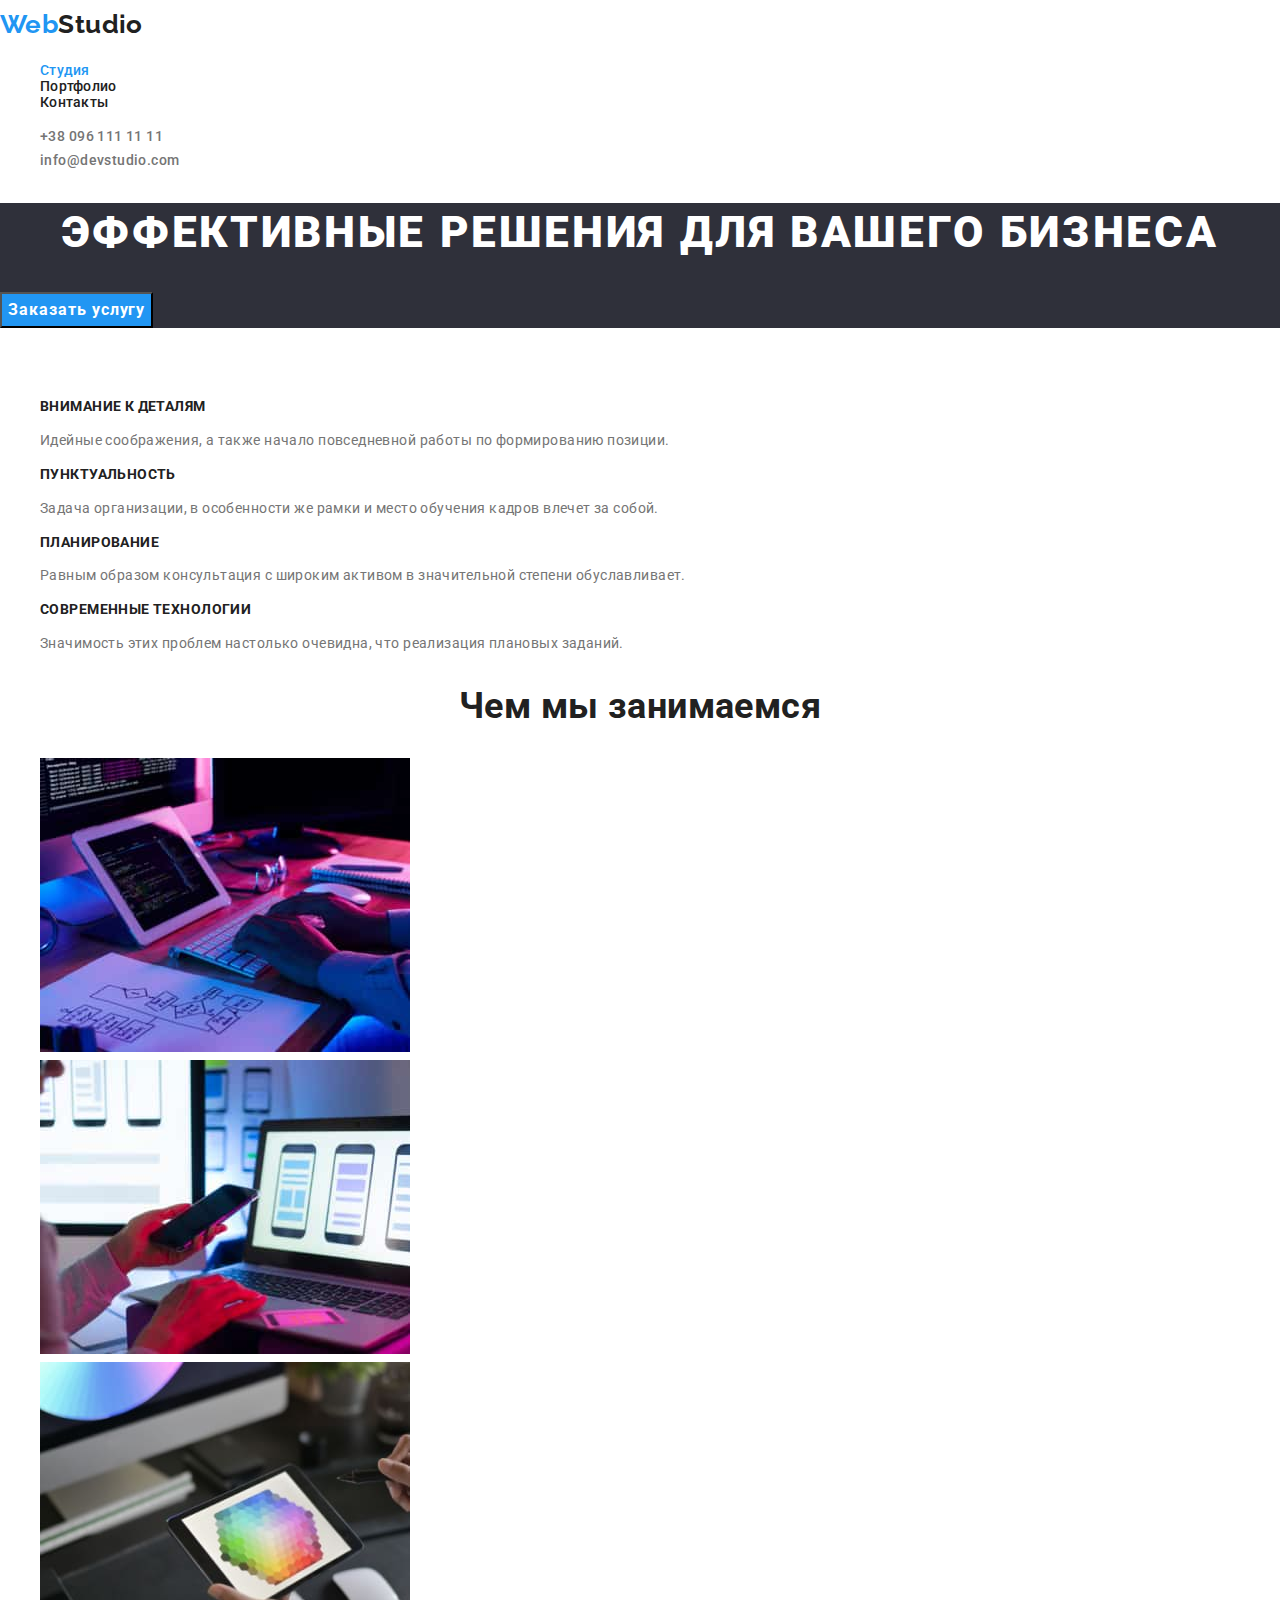
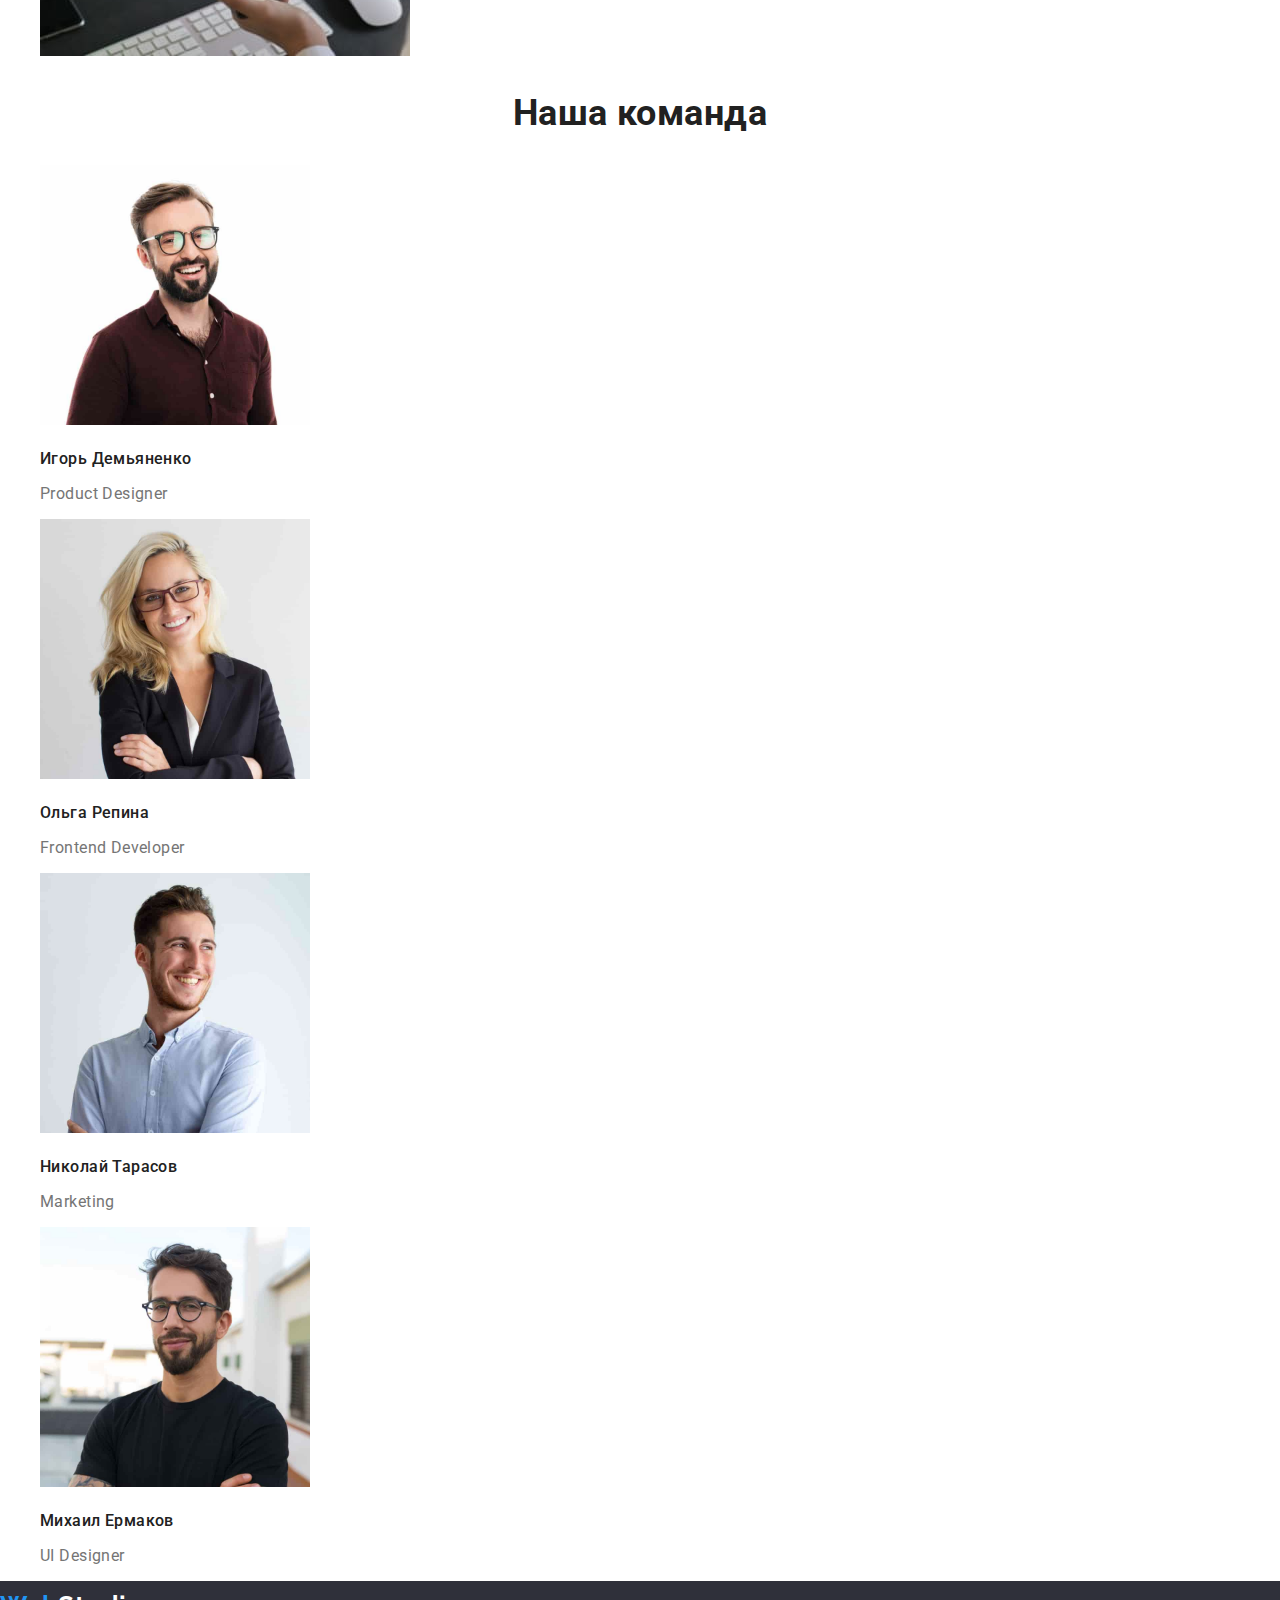
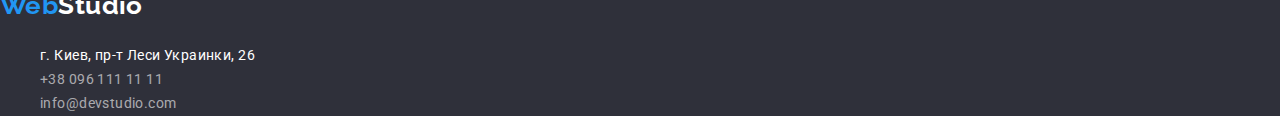
==== commit ab5a0e93: "normalize" ====
--- a/index.html
+++ b/index.html
@@ -11,6 +11,7 @@
       href="https://fonts.googleapis.com/css2?family=Raleway:wght@700&family=Roboto:wght@400;500;700;900&display=swap"
       rel="stylesheet"
     />
+    <link rel="stylesheet" href="https://cdnjs.cloudflare.com/ajax/libs/modern-normalize/1.1.0/modern-normalize.min.css">
     <link rel="stylesheet" href="./css/styles.css" />
   </head>
   <body>
